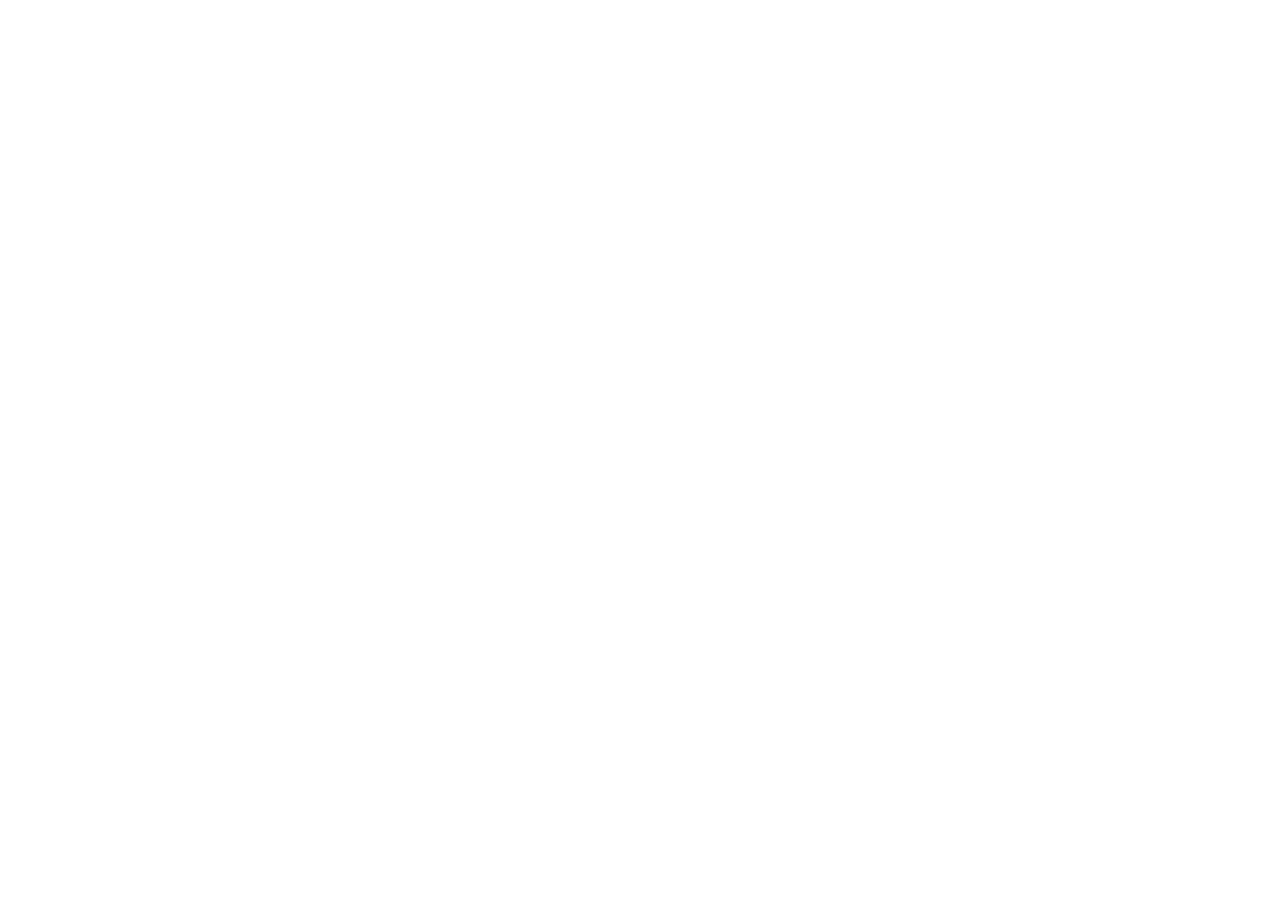
==== index.html @ 7202408d "update the code" ====
<!doctype html>
<html lang="en">
    <head>
        <meta charset="utf-8">
        <title>Apple Pay Demo</title>
        <meta name="viewport" content="width=device-width, initial-scale=1, shrink-to-fit=no">
        <link rel="stylesheet" href="frontend/style.css">
    </head>
    <body>
        <div class="apple-pay-button"></div>
        <div id="success">
            <hr/>
            <h2>Congrats, order done!</h2>
        </div>
        <script src="frontend/applepay.js" style="display: none;"></script>
    </body>
</html>
---- frontend/style.css ----
.apple-pay-button {
    width: 250px;
    height: 40px;
    -webkit-appearance: -apple-pay-button;
}

#success {
    display: none;
}
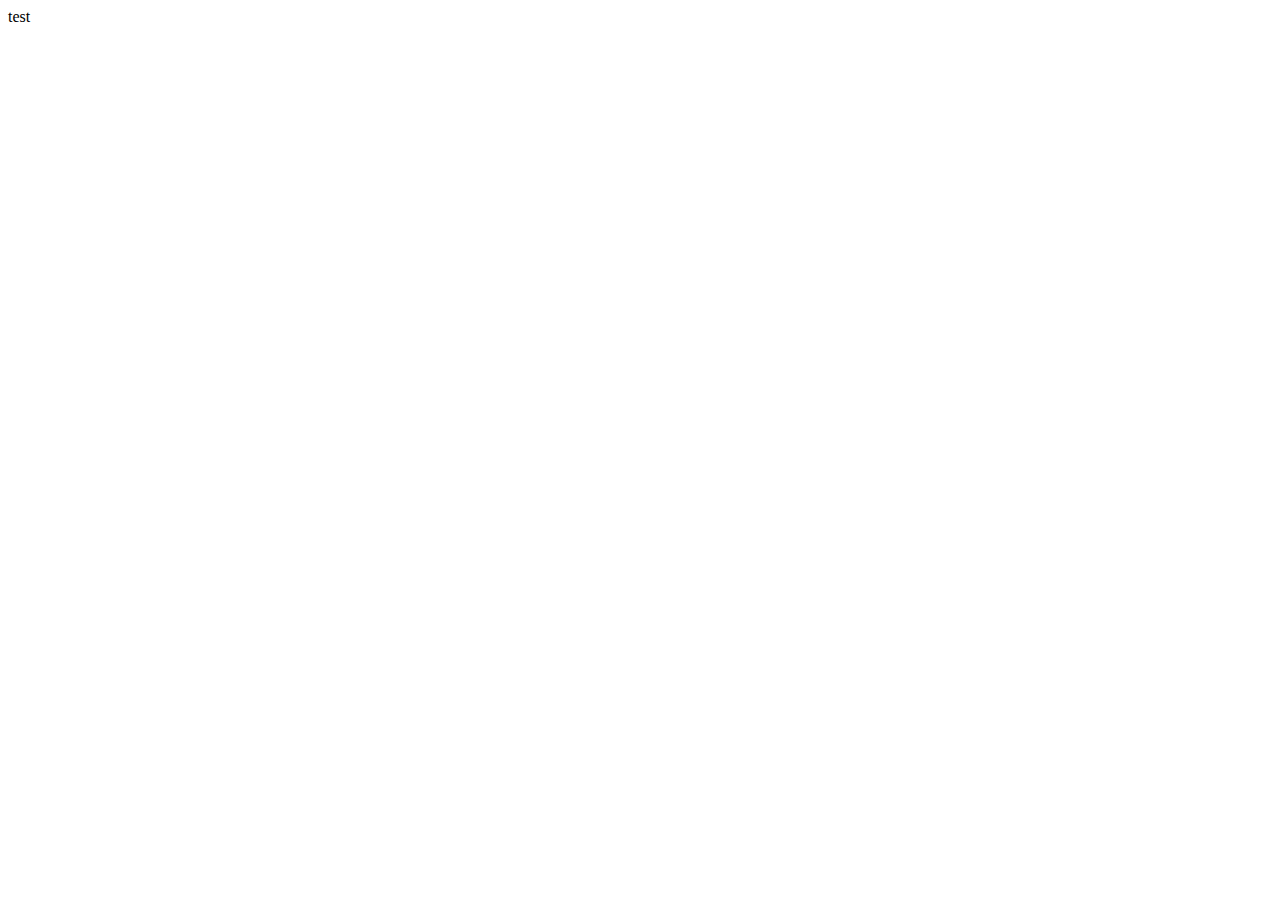
==== commit ba2622e9: "update" ====
--- a/index.html
+++ b/index.html
@@ -4,14 +4,15 @@
         <meta charset="utf-8">
         <title>Apple Pay Demo</title>
         <meta name="viewport" content="width=device-width, initial-scale=1, shrink-to-fit=no">
-        <link rel="stylesheet" href="frontend/style.css">
+        <link rel="stylesheet" href=".\frontend\style.css">
+        <script src="https://cdnjs.cloudflare.com/ajax/libs/axios/1.2.1/axios.min.js"></script>
     </head>
     <body>
-        <div class="apple-pay-button"></div>
+        <div class="apple-pay-button">test</div>
         <div id="success">
             <hr/>
             <h2>Congrats, order done!</h2>
         </div>
-        <script src="frontend/applepay.js" style="display: none;"></script>
+        <script src=".\frontend\applepay.js"></script>
     </body>
 </html>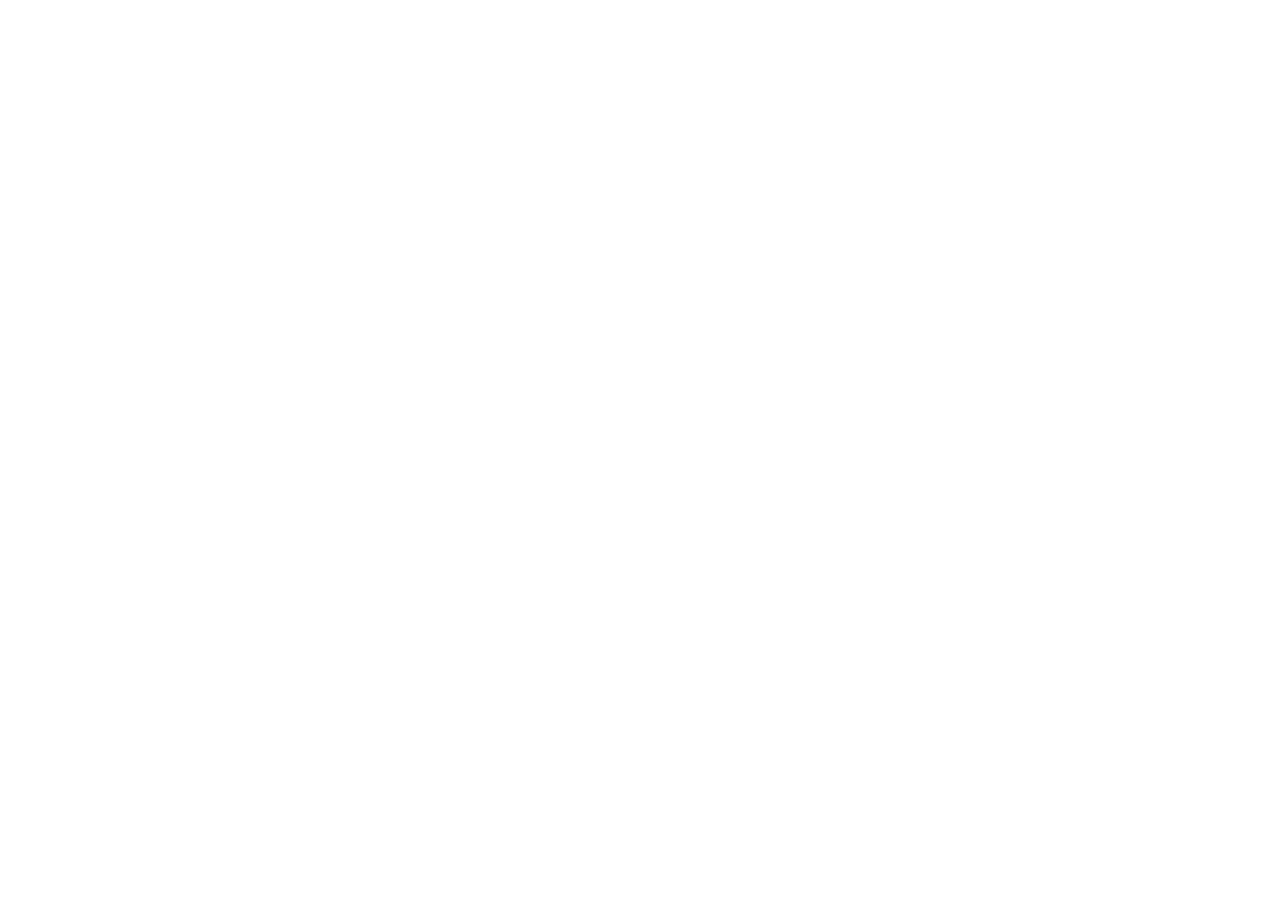
==== commit fa9cb908: "update" ====
--- a/index.html
+++ b/index.html
@@ -8,7 +8,7 @@
         <script src="https://cdnjs.cloudflare.com/ajax/libs/axios/1.2.1/axios.min.js"></script>
     </head>
     <body>
-        <div class="apple-pay-button">test</div>
+        <div class="apple-pay-button"></div>
         <div id="success">
             <hr/>
             <h2>Congrats, order done!</h2>
